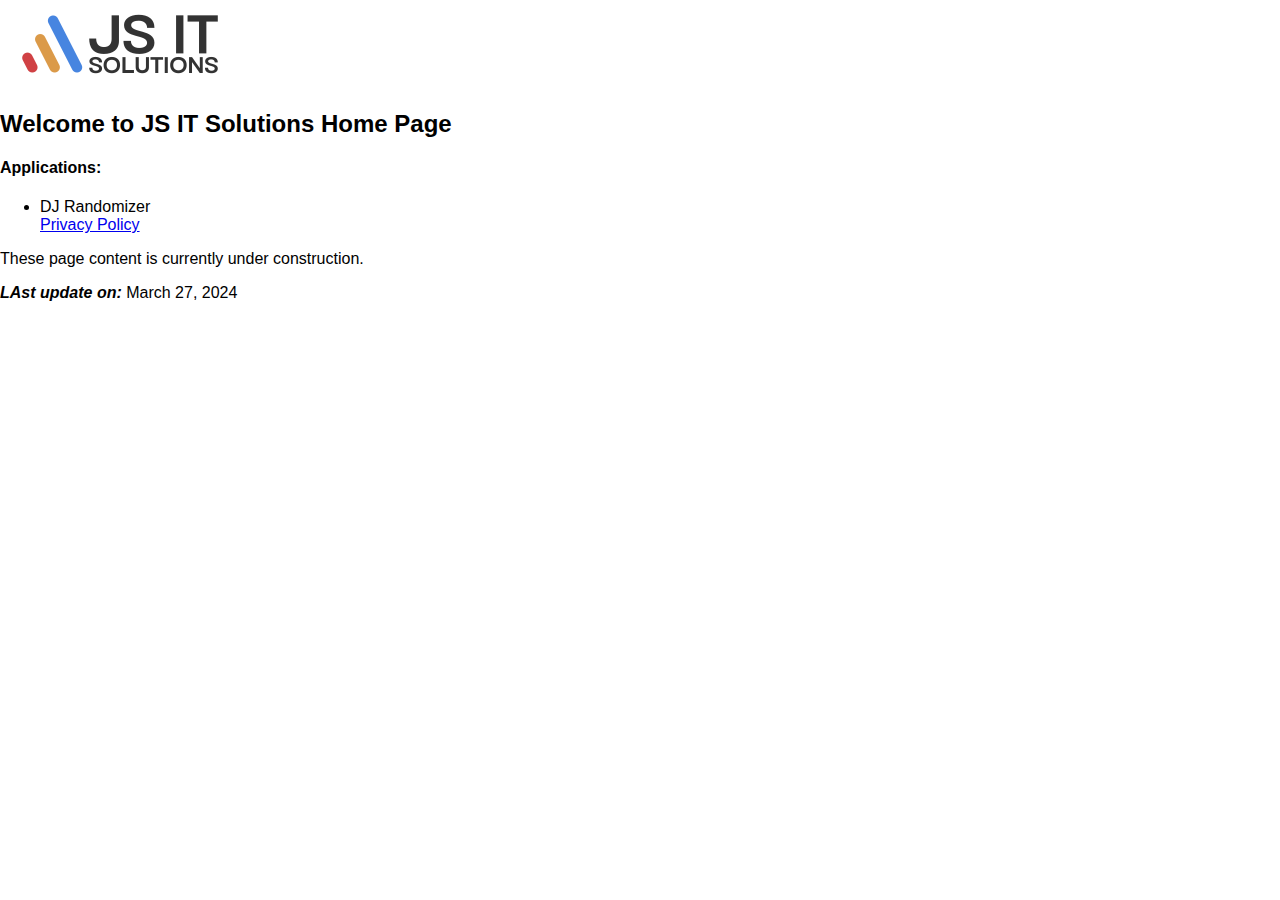
==== index.html @ f9202283 "Initial commit" ====
<!DOCTYPE html>
<html lang="en">
<head>
    <meta charset="UTF-8">
    <meta name="viewport" content="width=device-width, initial-scale=1.0">
    <title>JS IT Solutions</title>
    <link rel="stylesheet" href="./styles/main.css" />
    <link href="https://cdn.jsdelivr.net/npm/bootstrap@5.0.2/dist/css/bootstrap.min.css" rel="stylesheet" integrity="sha384-EVSTQN3/azprG1Anm3QDgpJLIm9Nao0Yz1ztcQTwFspd3yD65VohhpuuCOmLASjC" crossorigin="anonymous">
</head>
<body>
    <div class="d-flex flex-row justify-content-start align-items-center pr-4 header">
        <img src="./images/jsitsolutions.png" alt="JS IT Solutions"/>
        <h2 class="ms-4"><strong>Welcome to JS IT Solutions Home Page</strong></h2>
    </div>

    <div class="d-fex px-4 mt-4">
        <h4>Applications:</h4>
        <ul>
            <li>DJ Randomizer</li>
            <a href="./dj-randomizer/PrivacyPolicy.html">Privacy Policy</a>

        </ul>
    </div>

    <div class="d-fex px-4 mt-5">
        <p>These page content is currently under construction.</p>
    </div>

    <div class="d-fex px-4 mt-5">
        <span class="last-update">LAst update on:</span> March 27, 2024
    </div>

</body>
</html>
---- styles/main.css ----
body {
    margin: 0;
    padding: 0;

    font-size: 16px;
    font-family: Verdana, Geneva, Tahoma, sans-serif;
}

.last-update {
    font-weight: bold;
    font-style: italic;
}
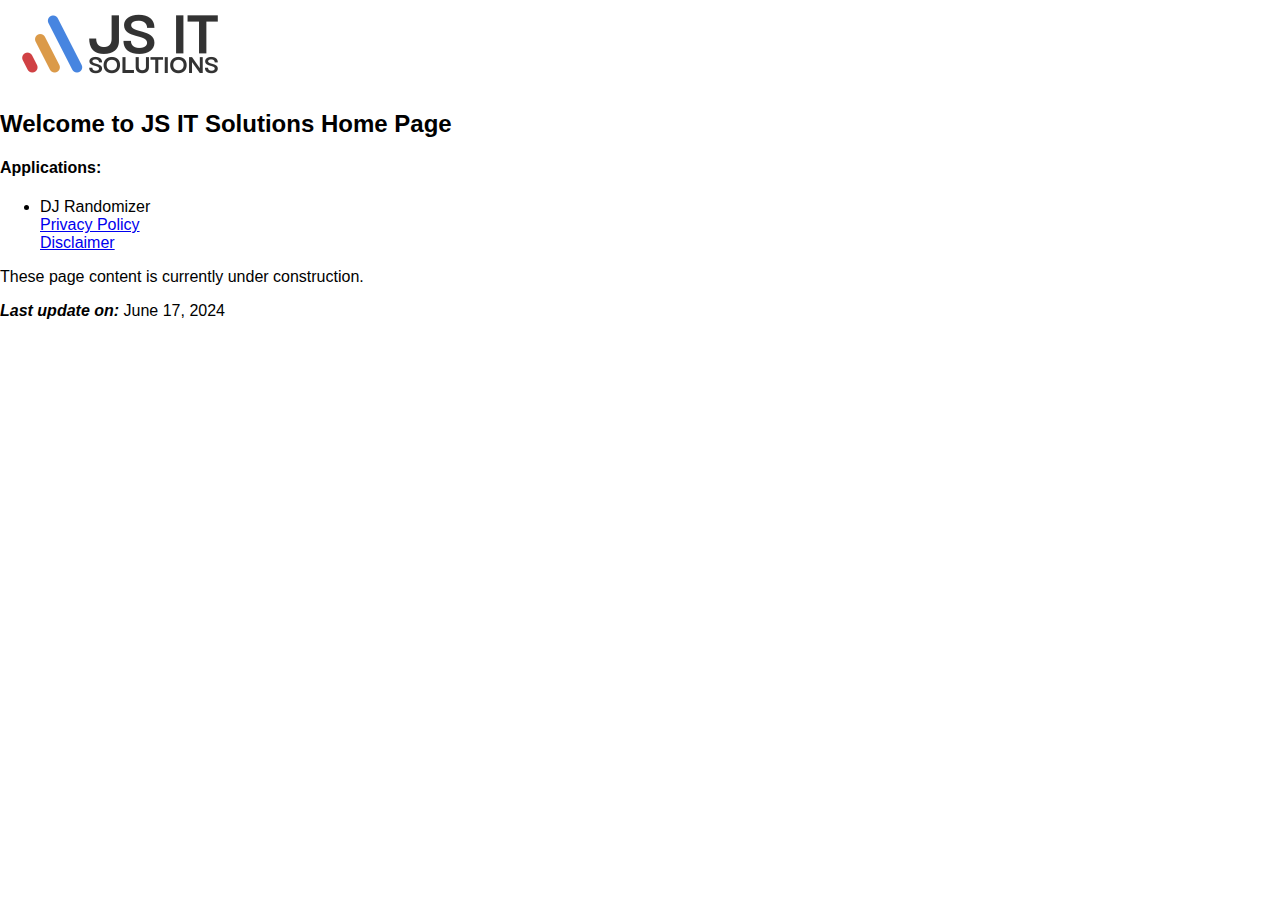
==== commit ea71c055: "Content Update - 20240617" ====
--- a/index.html
+++ b/index.html
@@ -17,7 +17,8 @@
         <h4>Applications:</h4>
         <ul>
             <li>DJ Randomizer</li>
-            <a href="./dj-randomizer/PrivacyPolicy.html">Privacy Policy</a>
+            <a href="./dj-randomizer/PrivacyPolicy.html">Privacy Policy</a><br/>
+            <a href="./dj-randomizer/Disclaimer.html">Disclaimer</a>
 
         </ul>
     </div>
@@ -27,7 +28,7 @@
     </div>
 
     <div class="d-fex px-4 mt-5">
-        <span class="last-update">LAst update on:</span> March 27, 2024
+        <span class="last-update">Last update on:</span> June 17, 2024
     </div>
 
 </body>
